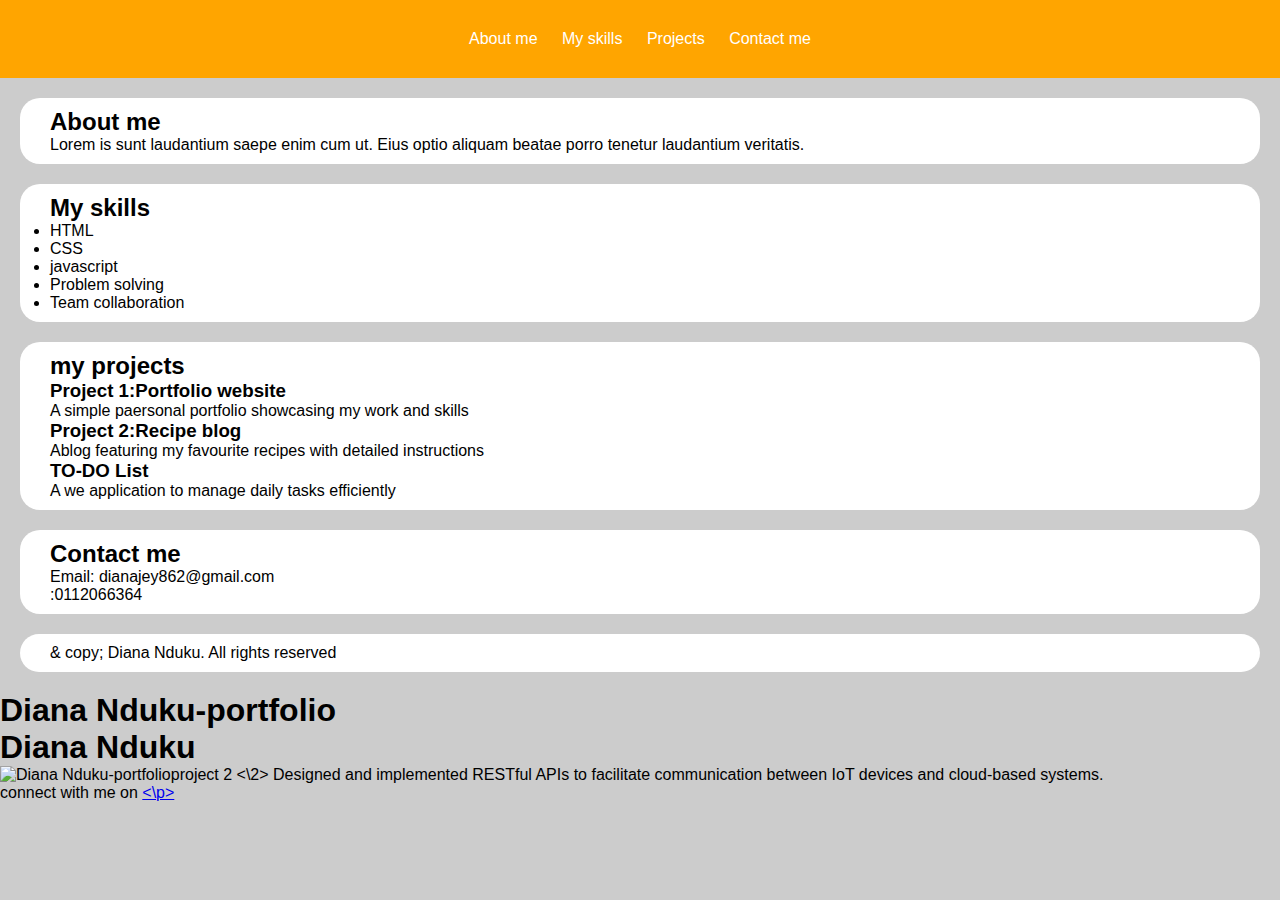
==== my portfolio/index.html @ 8f633b81 "first commit" ====
<!DOCTYPE html>
<html lang="en">
<head>
    <meta charset="UTF-8">
    <meta name="viewport" content="width=>, initial-scale=1.0">
    <title>Document</title>
    <link rel="stylesheet" href="main.css">
    <script src="https://kit.fontawesome.com/3ae3546533.js" crossorigin="anonymous"></script>
</head>
<body>
    <nav>
        <ul>
            <li>About me</li>
            <li>My skills</li>
            <li>Projects</li>
            <li>Contact me</li>
        </ul>
    </nav>
    <section>
        <h2>About me</h2>
        <p>Lorem is sunt laudantium saepe enim cum ut. Eius optio aliquam beatae porro tenetur laudantium veritatis.</p>
    </section>
    <!--My skills section-->
    <section>
        <h2>My skills</h2>
        <ul>
            <li>HTML</li>
            <li>CSS</li>
            <li>javascript</li>
            <li>Problem solving</li>
            <li>Team collaboration</li>
        </ul>
    </section>
    <!--My projects section-->
    <section>
        <h2>my projects</h2>
        <div>
            <h3>Project 1:Portfolio website</h3>
            <p>A simple paersonal portfolio showcasing my work and skills</p>
        </div>
        <div>
            <h3>Project 2:Recipe blog</h3>
            <p>Ablog featuring my favourite recipes with detailed instructions</p>
        </div>
        <div>
            <h3>TO-DO List</h3>
            <p>A we application to manage daily tasks efficiently</p>
        </div>
    </section>
    <section>
        <h2>Contact me</h2>
        <p>
            Email: dianajey862@gmail.com

        </p>
        <p>
            <i class="fa-solid fa-phone"></i>:0112066364
        </p>
    </section>
    <section>
        <!--Footer-->
        <footer>
            <p> & copy; Diana Nduku. All rights reserved</p>
        </footer>

    </section>

    
        
    </section>
    <p></p>

    <h1>Diana Nduku-portfolio</title>
    <h1>Diana Nduku</h1>
    <img src=" https://via.placeholder.com/150" alt="Diana Nduku-portfolio"

    <h2>project 2 <\2>
        Designed and implemented RESTful APIs to facilitate communication between IoT devices and cloud-based systems.
        <p> connect with me on <a
            href="https:\\www.linkedin.com"
            a><\p>
            
</body>
</html>
---- my portfolio/main.css ----
* {
    margin: 0;
    padding: 0;
    box-sizing: border-box;
    font-family: verdana, Geneva, Tahoma, Sans-serif;

}

body {


    background: #ccc;

}

nav {
    text-align: center;
    background: Orange;
    color: white;
    padding: 30px;
}

nav ul li {
    display: inline;
    margin: 0 10px;

}

section {
    background-color: white;
    padding: 10px 30px;
    margin: 20px;
    border-radius: 20px;
}
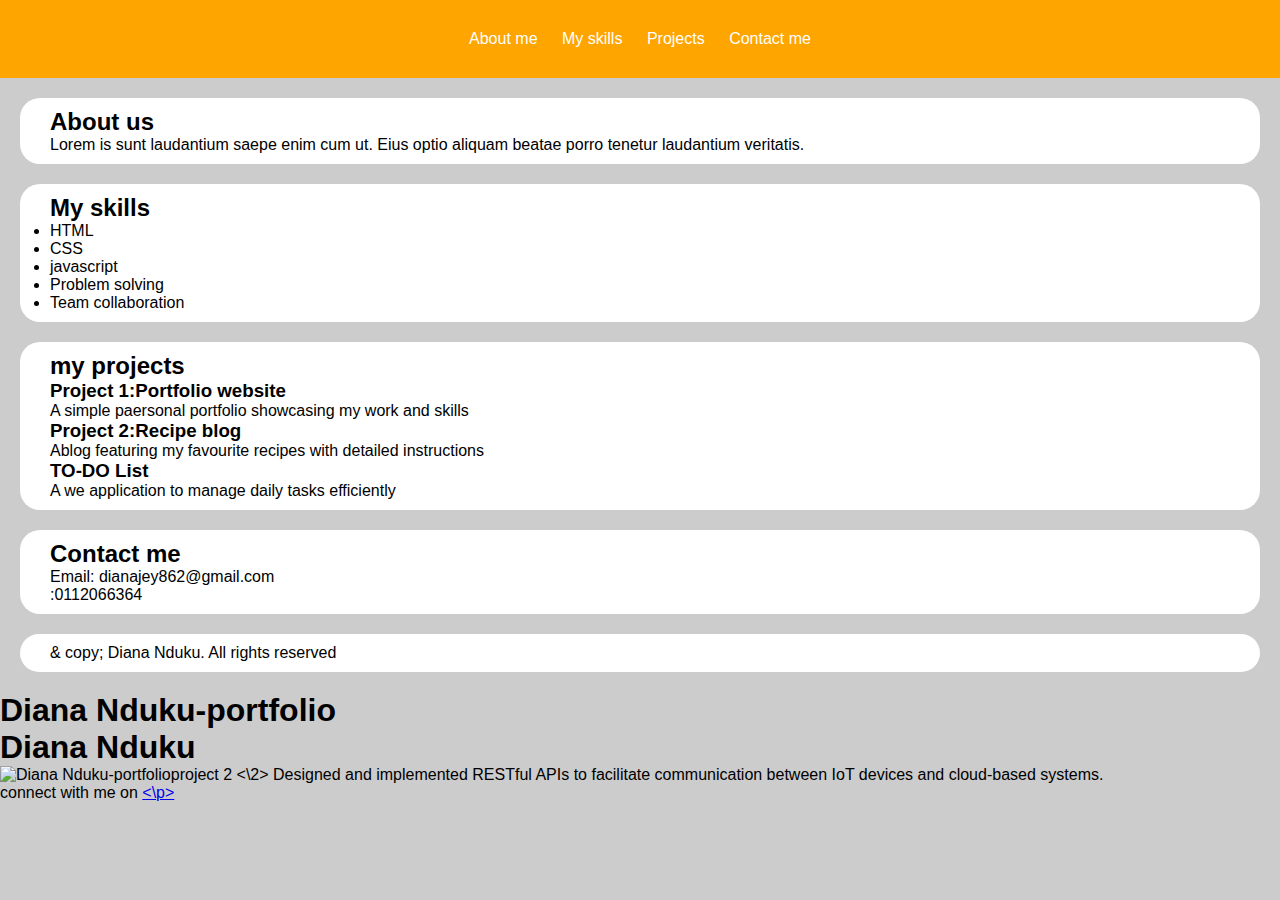
==== commit 1018a67a: "changed me to us" ====
--- a/my portfolio/index.html
+++ b/my portfolio/index.html
@@ -17,7 +17,7 @@
         </ul>
     </nav>
     <section>
-        <h2>About me</h2>
+        <h2>About us</h2>
         <p>Lorem is sunt laudantium saepe enim cum ut. Eius optio aliquam beatae porro tenetur laudantium veritatis.</p>
     </section>
     <!--My skills section-->
